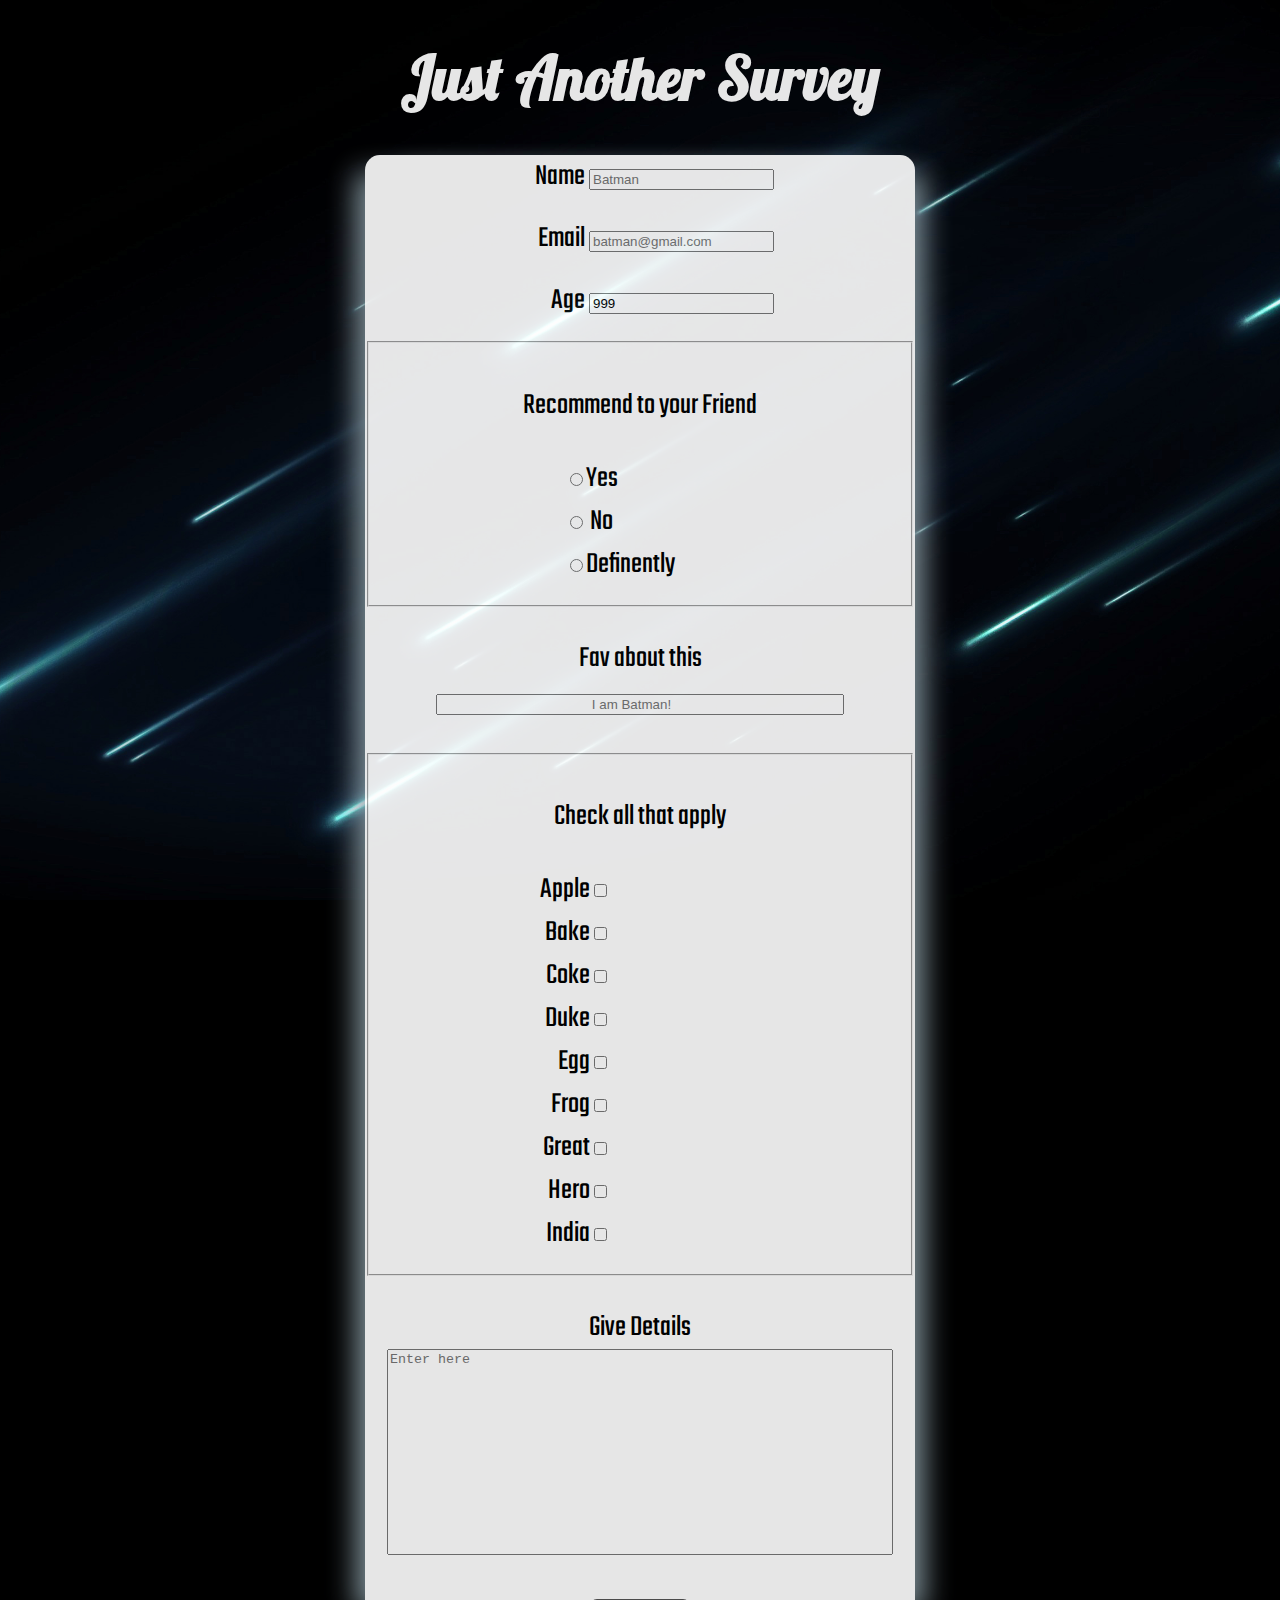
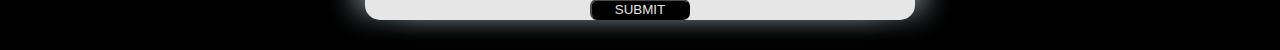
==== Surveryform/index.html @ 2040c1a0 "Hello" ====
<!DOCTYPE html>
<html lang="en">
<head>
    <meta charset="UTF-8">
    <meta name="viewport" content="width=device-width, initial-scale=1.0">
    
    <title>Survey Form</title>
   <link rel="stylesheet" href="./style/style.css">
</head>



<body>





    <h1 class="title">Just Another Survey</h1>
    <main class="survey">



        <div class="input_box">

            <label class="left_item"for="Name">Name</label>
            <input name="Name" id="Name"type="text" placeholder="Batman">
        </div>



        <div  class="input_box">
            <label for="Email" class="left_item">Email</label>
            <input name="Email" id="Email" type="email" placeholder="batman@gmail.com">
        </div>


           
        <div  class="input_box">
            <label for="Age" class="left_item">Age </label>
            <input name="Age" id="Age"type="number" value="999">
        </div>

            
           


          <fieldset>
            <p>Recommend to your Friend</p>

            <div class="radio">
                <label class="reco">
                    <input name="Recommend" type="radio">Yes
           </label>

            <label class="reco ">
              <input name="Recommend" type="radio"> No
           </label>

             <label class="reco">
                 <input name="Recommend" type="radio">Definently
            </label>

            </div>
            
          </fieldset>

                   






            <div class="text_box">
                <p>Fav about this</p>
                <input type="text" placeholder="                                         I am Batman!" >
            </div>




            <fieldset>

                <p>Check all that apply</p>
                <label class="checko"> <p class="left_item">Apple </p><input type="checkbox" name="check" id="check"></label>
                <label class="checko"> <p class="left_item">Bake </p><input type="checkbox" name="check" id="check"></label>
                <label class="checko"><p class="left_item">Coke</p><input type="checkbox" name="check" id="check"></label>
                <label class="checko"><p class="left_item">Duke</p><input type="checkbox" name="check" id="check"></label>
                <label class="checko"><p class="left_item">Egg</p><input type="checkbox" name="check" id="check"></label>
                <label class="checko"><p class="left_item">Frog</p><input type="checkbox" name="check" id="check"></label>
                <label class="checko"><p class="left_item">Great</p><input type="checkbox" name="check" id="check"></label>
                <label class="checko"><p class="left_item">Hero</p><input type="checkbox" name="check" id="check"></label>
                <label class="checko"><p class="left_item">India</p><input type="checkbox" name="check" id="check"></label>
 
            </fieldset>
               
  

            <div class="text_box ">
                <label for="detail"><p>Give Details</p> </label>
                <textarea name="detail" id="detail" placeholder="Enter here"></textarea>
            </div>





      <input class="submit_box" type="submit" value="SUBMIT" >
            
    </main>




</body>
</html>
---- Surveryform/style/style.css ----
@import url('https://fonts.googleapis.com/css2?family=Krona+One&family=Lobster&display=swap');
@import url('https://fonts.googleapis.com/css2?family=Teko:wght@400;500&display=swap');


body{
    background:black;
    font-size: 30px;
    font-family: 'Teko', sans-serif;
    background:black url("../images/shooting_star.jpg")center/cover no-repeat fixed;
    opacity:0.9;
}



.title{
    max-resolution: top 5px;0px;
    text-align: center;
    color:white;
    font-family: 'Lobster', cursive;
}

main{
    margin:auto;
    margin-bottom:30px;
    background:white;
    width:auto;
    max-width:550px;
    border-radius:15px;
    box-shadow:-22px 5px 29px -13px rgba(144,164,173,1), 22px 5px 29px -13px rgba(144,164,173,1);

}

.checko,.reco{
    display:block;
}


.left_item{
    display:inline-block;
   
    width:40%;
    text-align:right;
    margin:0px;
    
}

.right_item{
    position: relative;
    left: 0;
    width:48%;
    background:yellow;
    text-align:left;
}

.input_box{
    margin-bottom:19px;
   
}

.text_box{
    margin-top:30px;
    margin-bottom: 30px;
    text-align:center;
}
.text_box p{
    margin:0;
}

.text_box input{
    width: 400px;
}


fieldset p{
    text-align:center;
}

fieldset .radio{
    width:30%;
    margin:auto;
}

.submit_box{
    display: block;
    width:100px;
    margin: 0 auto;
    
}

input.submit_box{
    color: white;
    background:black;
    border-radius:7px;
}

 .text_box textarea{
    width:500px;
    height:200px;
    overflow:auto;
    
    resize: none;
}
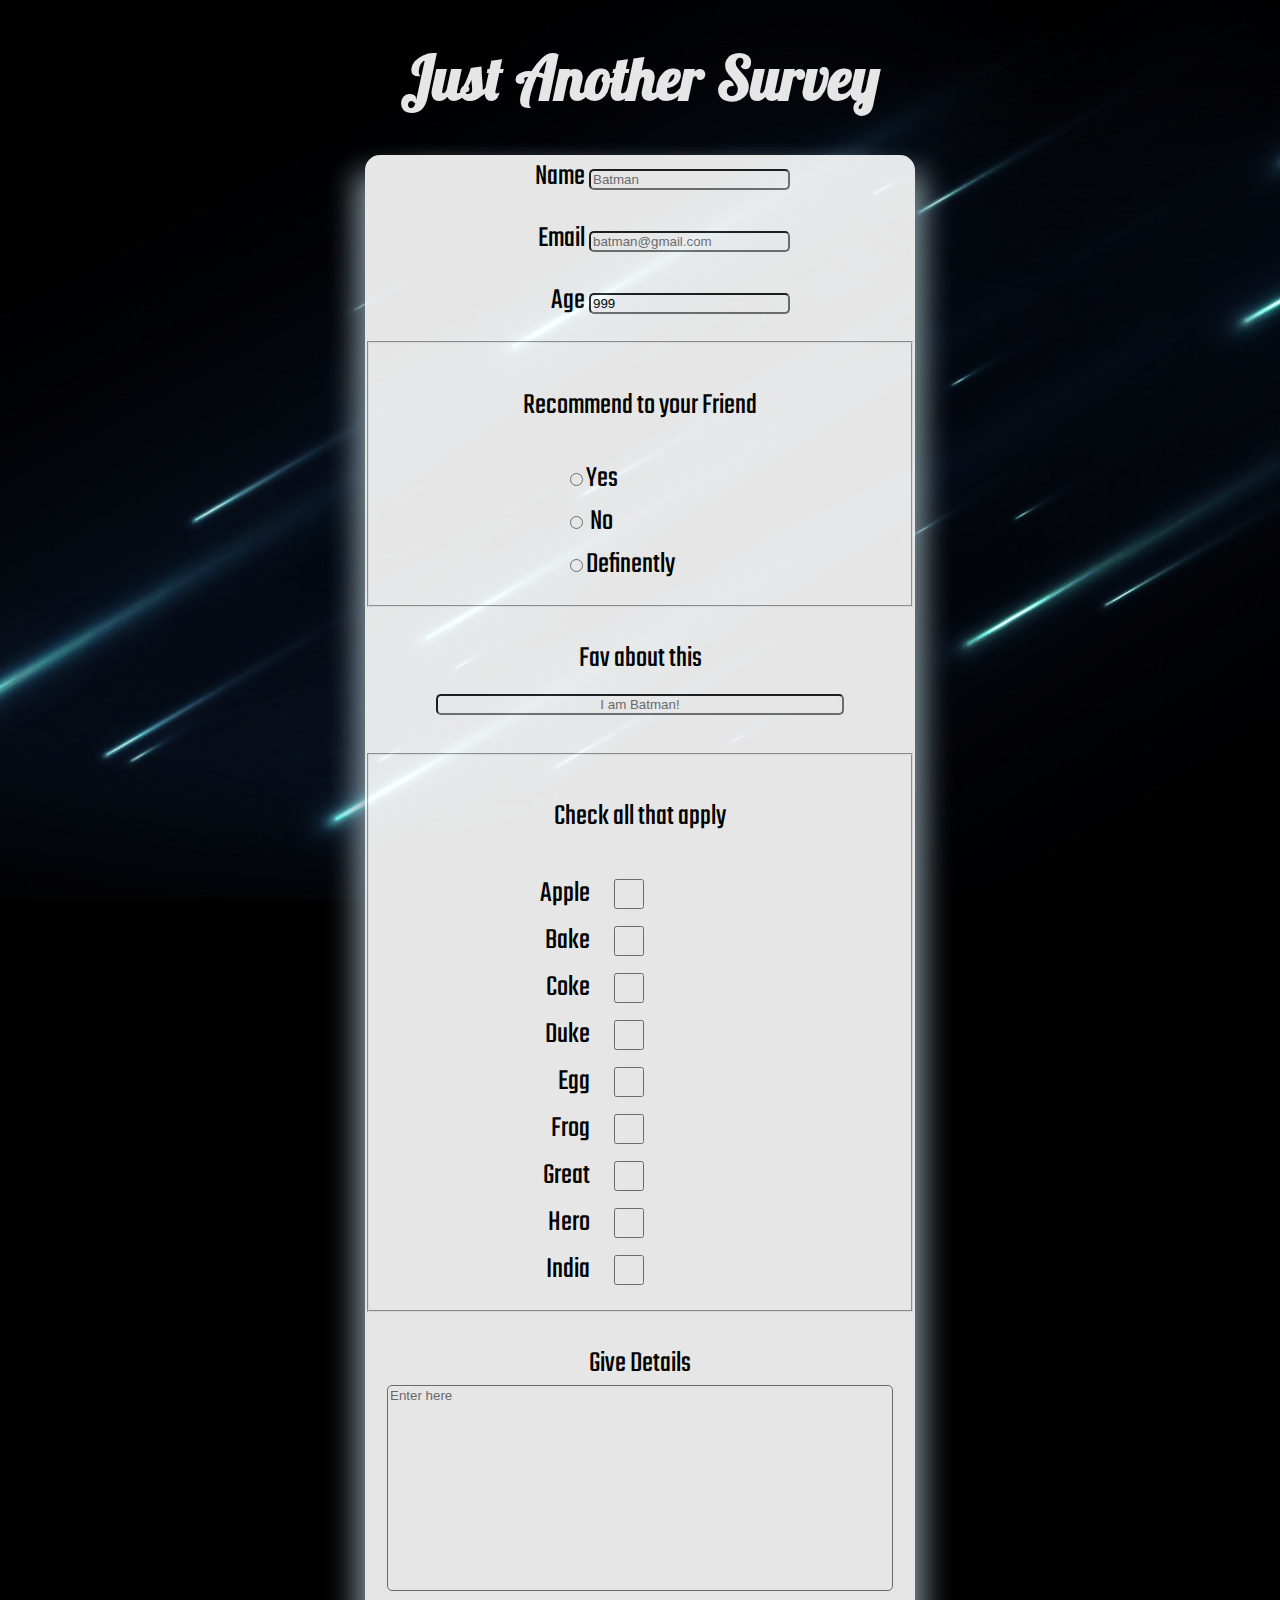
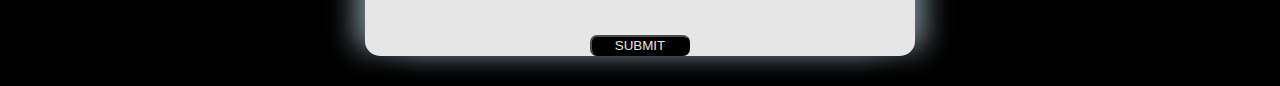
==== commit 85a05773: "tweaked some styles" ====
--- a/Surveryform/index.html
+++ b/Surveryform/index.html
@@ -74,7 +74,7 @@
 
             <div class="text_box">
                 <p>Fav about this</p>
-                <input type="text" placeholder="                                         I am Batman!" >
+                <input type="text" placeholder="I am Batman!" >
             </div>
 
 
--- a/Surveryform/style/style.css
+++ b/Surveryform/style/style.css
@@ -14,7 +14,6 @@
 
 
 .title{
-    max-resolution: top 5px;0px;
     text-align: center;
     color:white;
     font-family: 'Lobster', cursive;
@@ -33,6 +32,14 @@
 
 .checko,.reco{
     display:block;
+}
+
+.checko input{
+    width:30px;
+    height:30px;
+    position: relative;
+    top:8px;
+    left:20px;
 }
 
 
@@ -55,7 +62,15 @@
 
 .input_box{
     margin-bottom:19px;
-   
+}
+
+.input_box input,.text_box input,.text_box textarea,input.submit_box{
+    font-family:'Franklin Gothic Medium', 'Arial Narrow', Arial, sans-serif;
+    border-radius:5px;
+}
+
+.input_box input{
+    width:35%;
 }
 
 .text_box{
@@ -71,6 +86,10 @@
     width: 400px;
 }
 
+
+.text_box input[type="text"]::placeholder {  
+ text-align: center;
+} 
 
 fieldset p{
     text-align:center;
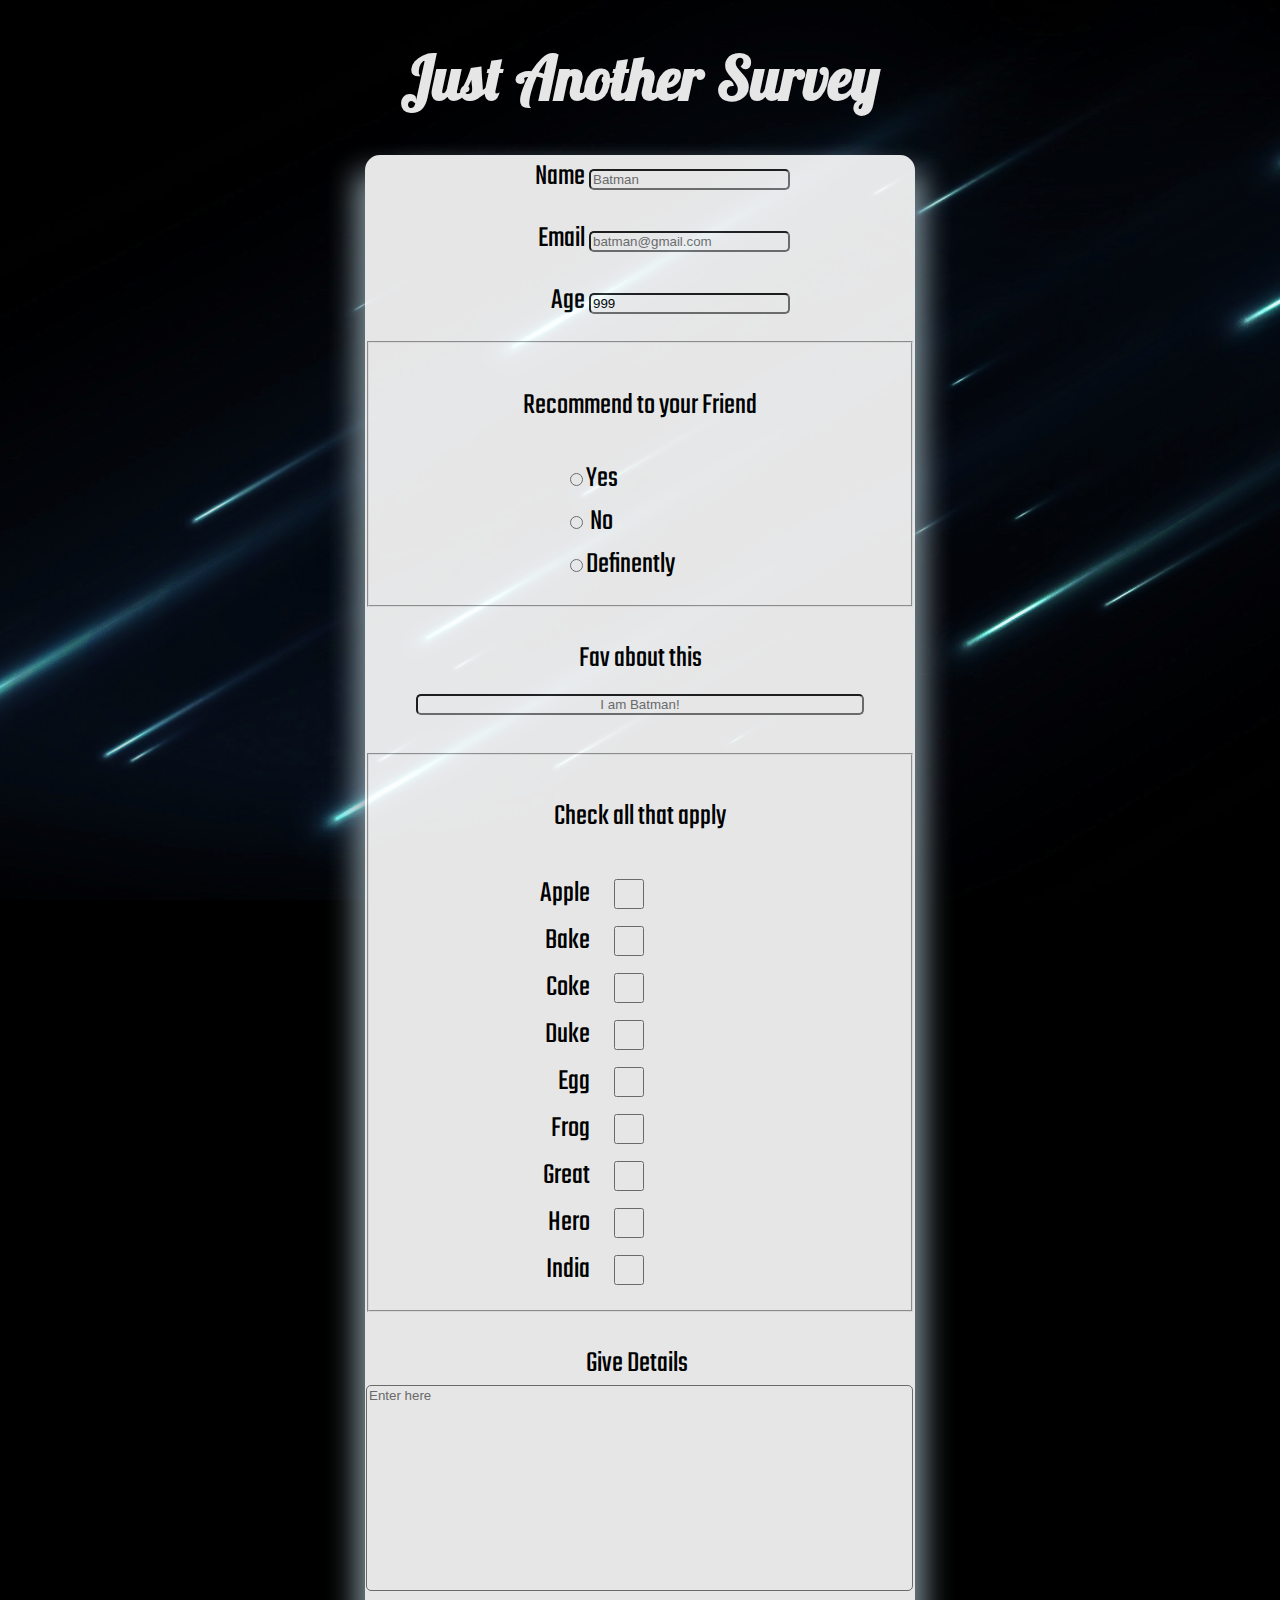
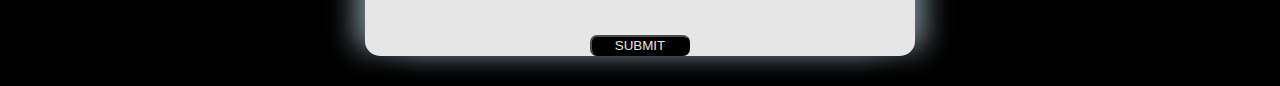
==== commit c27a9a17: "added styling to text area,and tweaked textbox and textarea for responsiveness" ====
--- a/Surveryform/index.html
+++ b/Surveryform/index.html
@@ -97,7 +97,7 @@
                
   
 
-            <div class="text_box ">
+            <div class="text_box details">
                 <label for="detail"><p>Give Details</p> </label>
                 <textarea name="detail" id="detail" placeholder="Enter here"></textarea>
             </div>
--- a/Surveryform/style/style.css
+++ b/Surveryform/style/style.css
@@ -9,6 +9,7 @@
     font-family: 'Teko', sans-serif;
     background:black url("../images/shooting_star.jpg")center/cover no-repeat fixed;
     opacity:0.9;
+    min-width: 200px;
 }
 
 
@@ -83,7 +84,7 @@
 }
 
 .text_box input{
-    width: 400px;
+    width: 80%;
 }
 
 
@@ -113,8 +114,13 @@
     border-radius:7px;
 }
 
+.details{
+    padding-left:1px;
+    padding-right:8px;
+}
+
  .text_box textarea{
-    width:500px;
+    width:100%;
     height:200px;
     overflow:auto;
     
